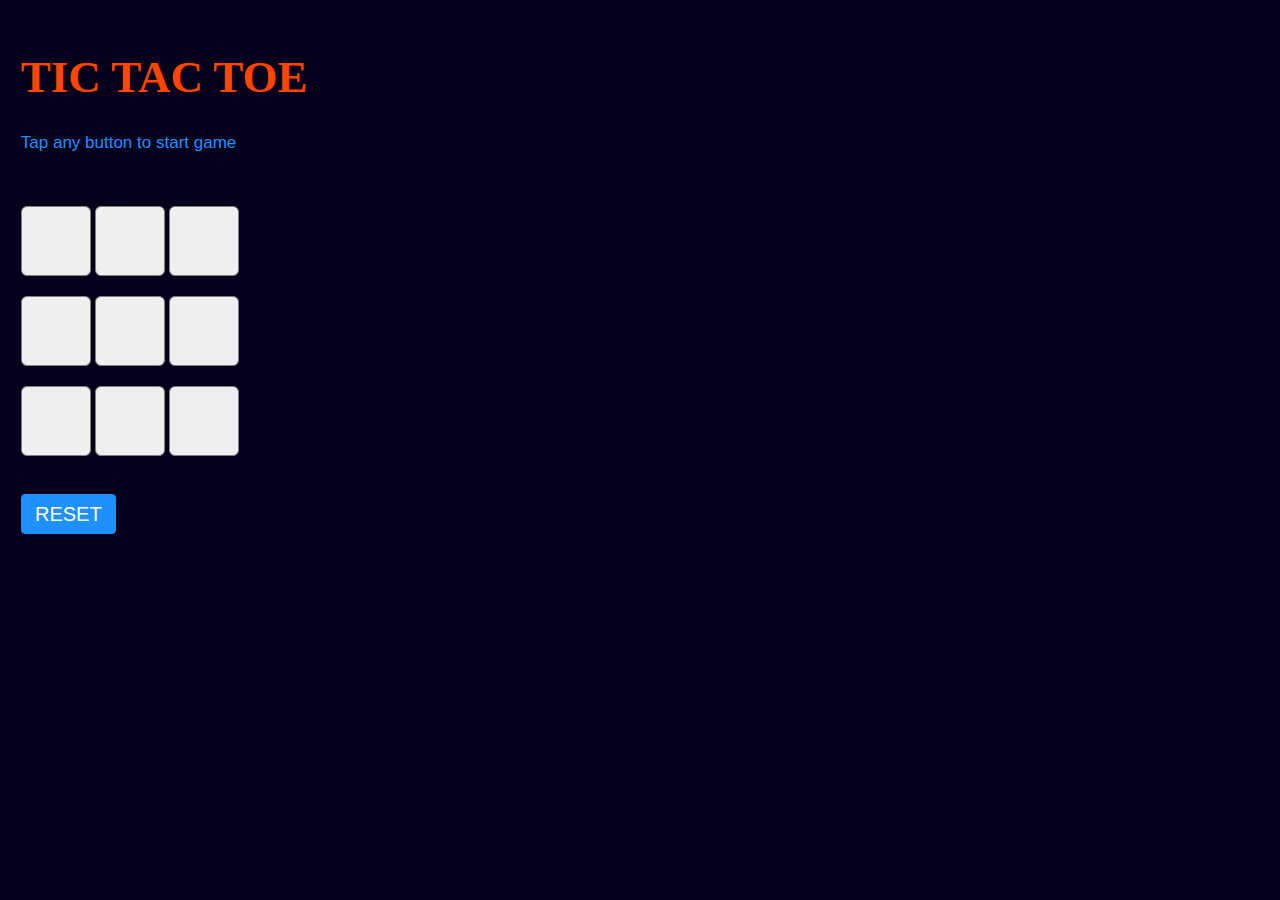
==== tictactoe.html @ 39c02028 "working TicTacToe in subpage" ====
<!DOCTYPE html>
<html lang="en">
  <head>
    <title>kółko i krzyżyk</title>
    <meta charset="UTF-8">
    <link rel="stylesheet" type="text/css" href="style.css"/>
    <script src="tictactoe.js"></script>
  </head>
  <body>

    <div id="toktaktoe">
        <h1>TIC TAC TOE</h1>
        <!-- Game Instructions -->
        <p id="ins">Tap any button to start game</p>
    
        <br><br>
        <!-- 3*3 grid of buttons -->
        <button onclick="button_1();" id="b1"></button>
        <button onclick="button_2();" id="b2"></button>
        <button onclick="button_3();" id="b3"></button>
        <br><br>
        <button onclick="button_4();" id="b4"></button>
        <button onclick="button_5();" id="b5"></button>
        <button onclick="button_6();" id="b6"></button>
        <br><br>
        <button onclick="button_7();" id="b7"></button>
        <button onclick="button_8();" id="b8"></button>
        <button onclick="button_9();" id="b9"></button>
        <!-- Grid end here  -->
        <br><br><br>
        <!-- Button to reset game -->
        <button id="reset_but" onclick="reset_func()">
            RESET
        </button>
      </div>

  </body>
---- style.css ----
body {
  display: flex;
  flex-direction: column;
  padding: 1%;
  background-color: rgb(4, 0, 27);
}

.sidenav {
  display: flex;
  padding: 1%;
  justify-content: center;
  border-bottom: solid;
  border-color: white;
}
.sidenav a{
  padding: 1%;
  font-size: xx-large;
  color: whitesmoke;
  text-decoration: none;
}

.content{
  display: flex;
}

.text_container{
  display: flex;
  flex-direction: column;
  padding: 5%;
  align-content: center;
  color: whitesmoke;
  font-size: 22px;
}
.paragraph{
  margin-bottom: 4%;
}

.picture{
  display: flex;
  padding: 5%;
}

h1 {
  color: orangered;
  font-size: 45px;
}

/* 3*3 Grid */
#b1, #b2, #b3, #b4, #b5,
#b6, #b7, #b8, #b9 {
  width: 70px;
  height: 70px;
  margin: auto;
  border: 1px solid gray;
  border-radius: 6px;
  font-size: 50px;
  text-align: center;
}

/* Reset Button */
#reset_but {
  box-sizing: border-box;
  width: 95px;
  height: 40px;
  border: 1px solid dodgerblue;
  margin: auto;
  border-radius: 4px;
  font-family: Verdana, Tahoma, sans-serif;
  background-color: dodgerblue;
  color: white;
  font-size: 20px;
  cursor: pointer;
}

/* Player turn space */
#print {
  font-family: Verdana, Tahoma, sans-serif;
  color: dodgerblue;
  font-size: 20px;
}

/* Main Container */
#tiktaktoe {
  width: 100%;
  display: flex;
  align-items: center;
  justify-content: center;
}

/* Game Instruction Text */
#ins {
  font-family: Verdana, Tahoma, sans-serif;
  color: dodgerblue;
  font-size: 17px;
}
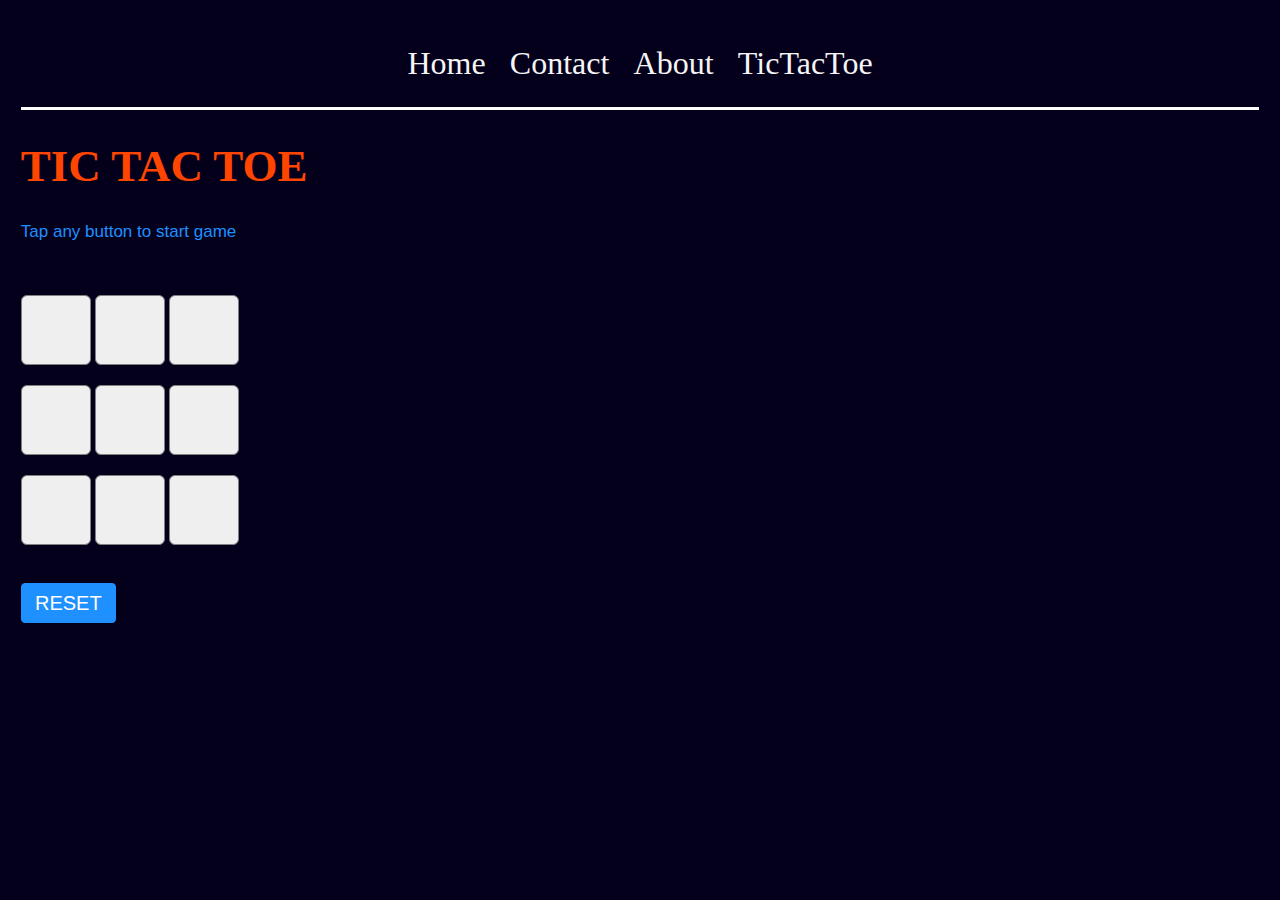
==== commit 6e8b4b76: "boi" ====
--- a/tictactoe.html
+++ b/tictactoe.html
@@ -7,6 +7,13 @@
     <script src="tictactoe.js"></script>
   </head>
   <body>
+    <!-- Navbar -->
+    <div class="sidenav">
+      <a href="index.html">Home</a>
+      <a href="#contact">Contact</a>
+      <a href="#about">About</a>
+      <a href="tictactoe.html">TicTacToe</a>
+    </div>
 
     <div id="toktaktoe">
         <h1>TIC TAC TOE</h1>
